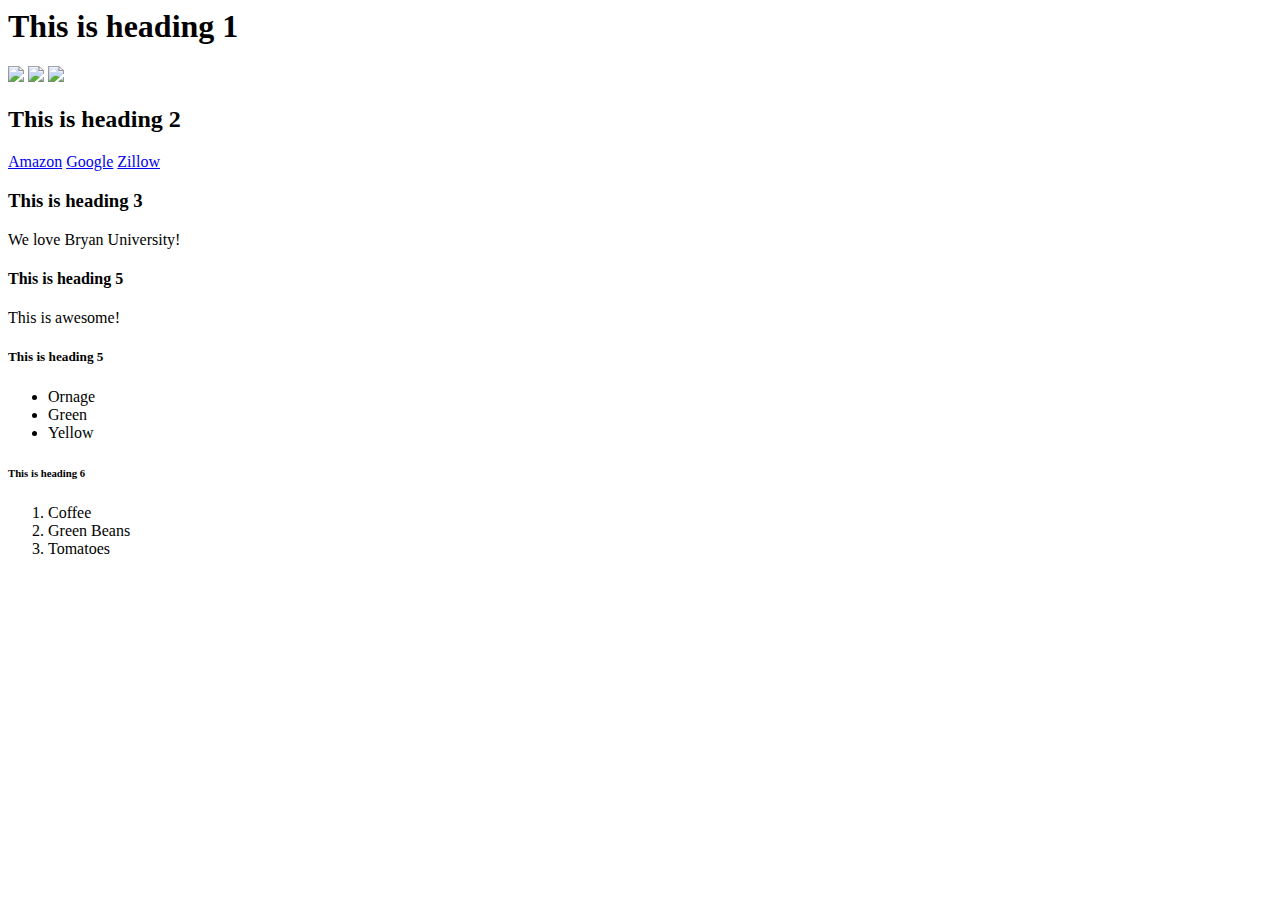
==== Week 2/index.html @ 0bdb9c06 "HTMLPractice" ====
<html>
    <div> <!--inline-->
        <h1>This is heading 1</h1>
        <img src="gettyimages-590486672-e1508512743796.jpg">
        <img src="horse-galloping-in-grass-688899769-587673275f9b584db3a44cdf.jpg">
        <img src="Flag_of_the_United_States.svg"> 
    </div>
    <div>
        <h2>This is heading 2</h2> <!--block-->
        <a href="https://www.amazon.com/">Amazon</a> <!--inline-->
        <a href="https://www.google.com/">Google</a>
        <a href="https://www.zillow.com/">Zillow</a>
    </div>
<div>
    <h3>This is heading 3</h3>
    <p>We love Bryan University!</p> <!--inline-->
</div>
<div>
    <h4>This is heading 5</h4>
    <span>This is awesome!</span> <!--block-->
</div>
<div>
    <h5>This is heading 5</h5>
    <ul> <!--block-->
        <li>Ornage</li>
        <li>Green</li>
        <li>Yellow</li>
    </ul>
</div>
<div>
<h6>This is heading 6</h6>
<ol> <!--inline-->
    <li>Coffee</li>
    <li>Green Beans</li>
    <li>Tomatoes</li>
</ol>
</div>
</html>
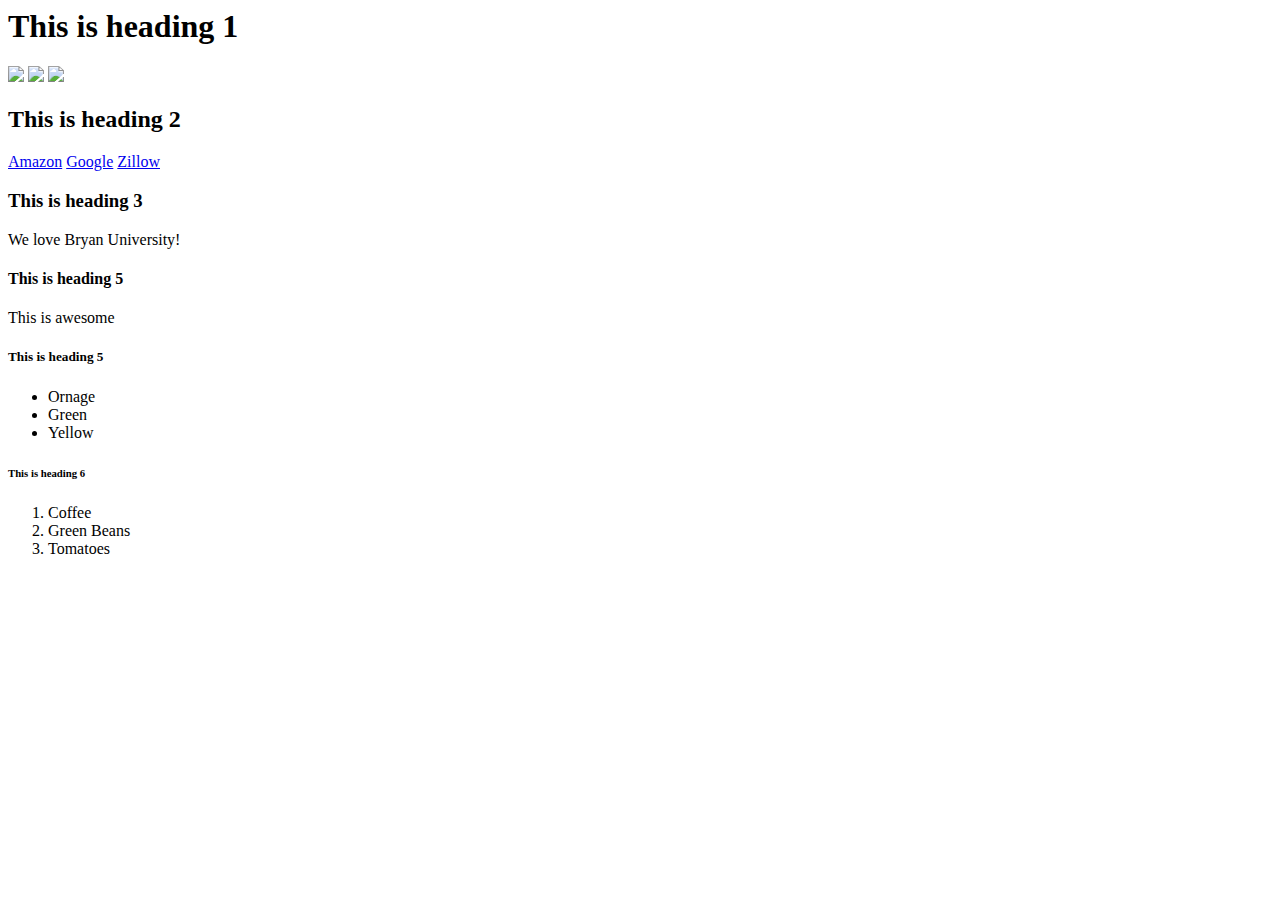
==== commit 25ec1a81: "htmlpractice" ====
--- a/Week 2/index.html
+++ b/Week 2/index.html
@@ -17,7 +17,9 @@
 </div>
 <div>
     <h4>This is heading 5</h4>
-    <span>This is awesome!</span> <!--block-->
+    <span>This</span>
+    <span>is</span>
+    <span>awesome</span> <!--block-->
 </div>
 <div>
     <h5>This is heading 5</h5>
